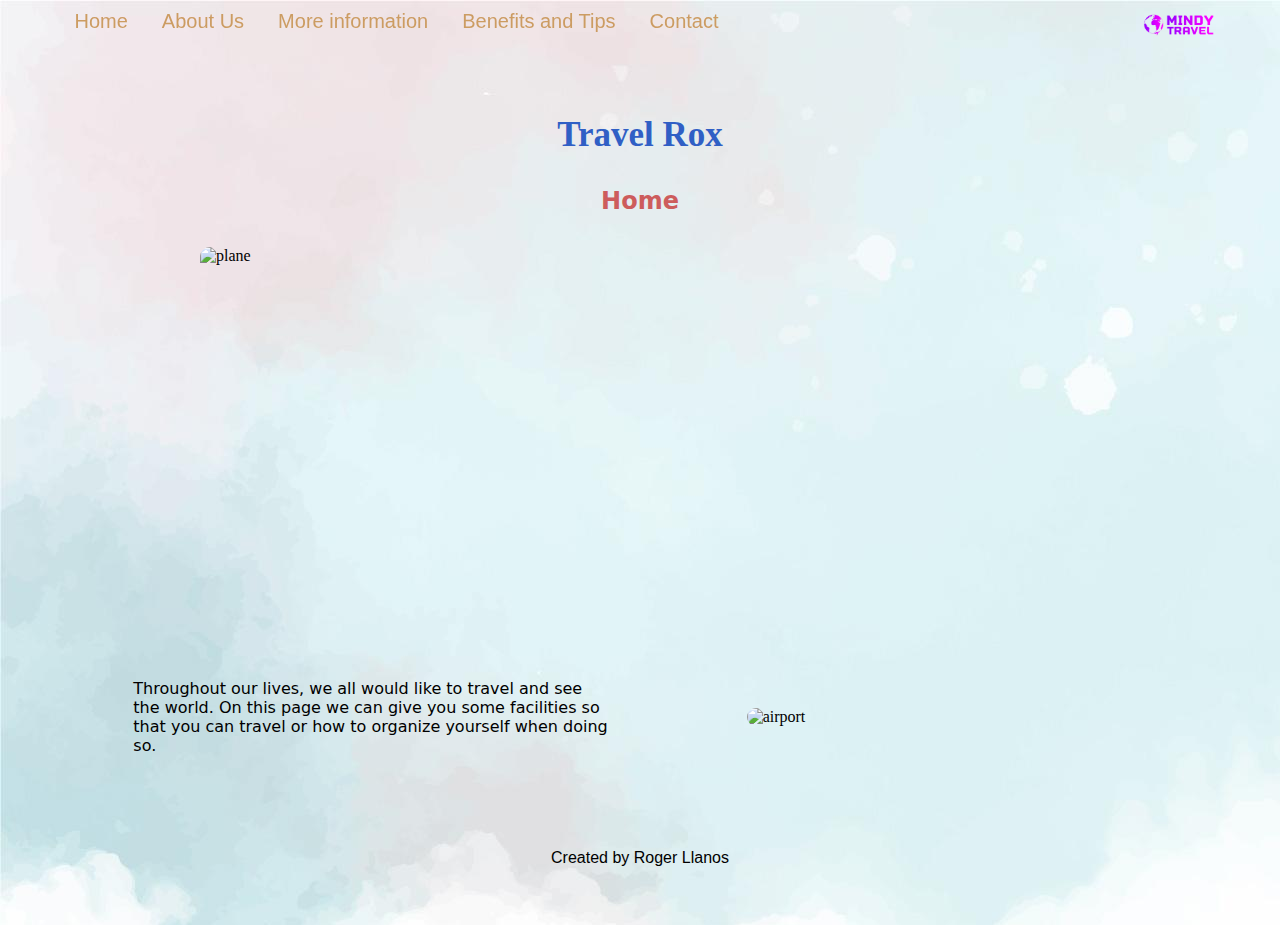
==== index.html @ 0a9d81c8 "se subio repo con estructura inicial" ====
<!DOCTYPE html>
<html lang="en">
<head>
    <meta charset="UTF-8">
    <meta http-equiv="X-UA-Compatible" content="IE=edge">
    <meta name="viewport" content="width=device-width, initial-scale=1.0">
    <link rel="stylesheet" href="./assets/style/style.css">
    <link rel="shortcut icon" href="./assets/images/icon.png" type="image/x-icon">
    <title>Travel Rox</title>
</head>
<body>
    <header>       
        <div class="divNav">    
            <nav>
                <a href="#">Home</a>
                <a href="./assets/pages/aboutUs.html">About Us</a>           
                <a href="./assets/pages/informacion.html">More information</a>
                <a href="./assets/pages/benefitsTips.html">Benefits and Tips</a>
                <a href="./assets/pages/contact.html">Contact</a>
            </nav>
            <img src="./assets/images/logo.png" alt="logo" class="logoImg">
        </div>      
    </header>
    <main>  
        <section>
            <h1>Travel Rox</h1>
                
            <section class="sectionHome">
                    <h2 class="indexH2">Home</h2>
                    <img src="./assets/images/plane.jpg" alt="plane" class="imgHome">
            </section>
            <div class="sectionHome2">            
                
                <p class="textHome">Throughout our lives, we all would like to travel and see the world. On this page we can give you some facilities so that you can travel or how to organize yourself when doing so.</p>
            
                <img src="./assets/images/airport.jpg" alt="airport" class="imgHome2">  
            
            </div>
        </section>    
    </main>
    <footer>
        <a href= "mailto:rogerllanos060412@gmail.com">Created by Roger Llanos</a>
    </footer>
</body>
</html>
---- assets/style/style.css ----
* :not(ol){
    box-sizing: border-box;
    padding: 0;
    margin: 0;

  } 
  body {
      background-image: url(../images/fondo.jpg);
  }
  header {
      position: sticky;
      top: 10px;
      margin-bottom: 25px;
      min-height: 10vh;
  } 
  main {
      min-height: 75vh;
  }
  footer {
      min-height:15vh ;
      display: flex;
      justify-content: center;
      align-items: center;
  }

  .divNav {
    display: flex;
    justify-content: space-around;
 
  }
.divTitles {
      display: flex;
      flex-direction: column;
      align-items: center;

  }
h2 {
   
    font-family: system-ui;
    color: indianred;
    margin-bottom: 2rem;
}
h3 {
    font-family: sans-serif;
    color: darkgoldenrod;
}
  nav>a {
    color: rgb(204, 156, 98);
    font-family: 'Lucida Sans', 'Lucida Sans Regular', 'Lucida Grande', 'Lucida Sans Unicode', Geneva, Verdana, sans-serif;
    text-decoration: none;
    font-size: 20px;
    margin: 15px;
  }
  nav>a:hover {
    color: aqua;
    border-radius: 10px;
    background-color:rgb(189, 104, 104) ;
}
  .cajaLogo {
      width: 49%;
      display: inline-block;
}
  .logoImg {
      margin-left: 18rem;
      width: 5rem;
}
h1 {
    font-size: 35px;
    color: rgb(48, 95, 197);
    display: flex;
    justify-content: center;
}

p {
    font-family: system-ui;
    color: currentColor;
}
a {
    font-family: sans-serif;
    text-decoration: none;
    color: currentColor;
}
.sectionHome{
    display: flex;
    flex-direction: column;
    align-items: center;
    margin-top: 2rem;
}
.imgHome {
    width: 55rem;
    height: 25rem;
    border-radius: 10px;
}
.sectionHome2 {
    display: flex;
    justify-content: space-evenly;
    align-items: center;
    margin-top: 2rem;
}
.imgHome2 {
    width: 25rem;
    border-radius: 10px;

}
.textHome {
    width: 30rem;

}    
.cajaImg {
    display: inline-block;
    width: 49%;
    height: 100%;
}
.cajaTexto {
    width: 49%;
    display: inline-block;
}
footer {
    height: 6vw;
}
.articleAbout {
    display: flex;
    justify-content: space-evenly;
    align-items: center;
    margin-top: 2rem;

}
.aboutImg {
    width: 20rem;
    border-radius: 10px;
  
}
.aboutImg1 {
    width: 20rem;
    height: 20rem;
    border-radius: 10px;
  
}
.aboutText {
   width: 20rem;
}
.section1 {
    height: 5rem;
}
.articleContact {
    display: flex;
    flex-direction: column;
    align-items: center;
    margin-top: 2rem;
}
.contactImg {
    width: 45rem;
    margin-bottom: 1rem;
}
.contactText {
   font-family: 'Gill Sans', 'Gill Sans MT', Calibri, 'Trebuchet MS', sans-serif;
   color: rgb(158, 109, 34);
}
.divContact {
    display: flex;
    justify-content: space-around;
    margin-top: 2rem;
}
.sectionTable {
    display: flex;
    justify-content: center;
    margin-top: 2rem;
}
th {
    color: rgb(180, 114, 66);
    font-size: 1.2rem;
    font-weight: 600;
}
tr {
    font-size: 16px;
    font-weight: 500;
    font-family: monospace;
}
table,tr,th,td {
    text-align: center;
    height: 10rem;
    width: 40rem;
    border: 1px solid rgb(93, 204, 198);
   
}
.boxTable {
    border-radius: 15px;
    border: 4px solid rgb(93, 204, 198);
    border-spacing: 0px;

}


/* benefitsTips style */

ul>li  {
    list-style-type: disclosure-closed;
    width: 18rem;
    color: rgb(180, 114, 66);
    font-size: 1.5rem;
    font-weight: 600;
    
}
ol {
    margin-top: 1.5rem;
}
 ol>li {
    list-style: square;
    color: black;
    margin-left: -2rem;
    font-size: 15px;
    font-weight: 500;
    font-family: monospace;
 }

.benefitsDiv {
    display: flex;
    justify-content:space-evenly;
    align-items: center;
    margin-top: 4rem;
}
.benefitsImg {
    width: 20rem;
    border-radius: 10px;
}
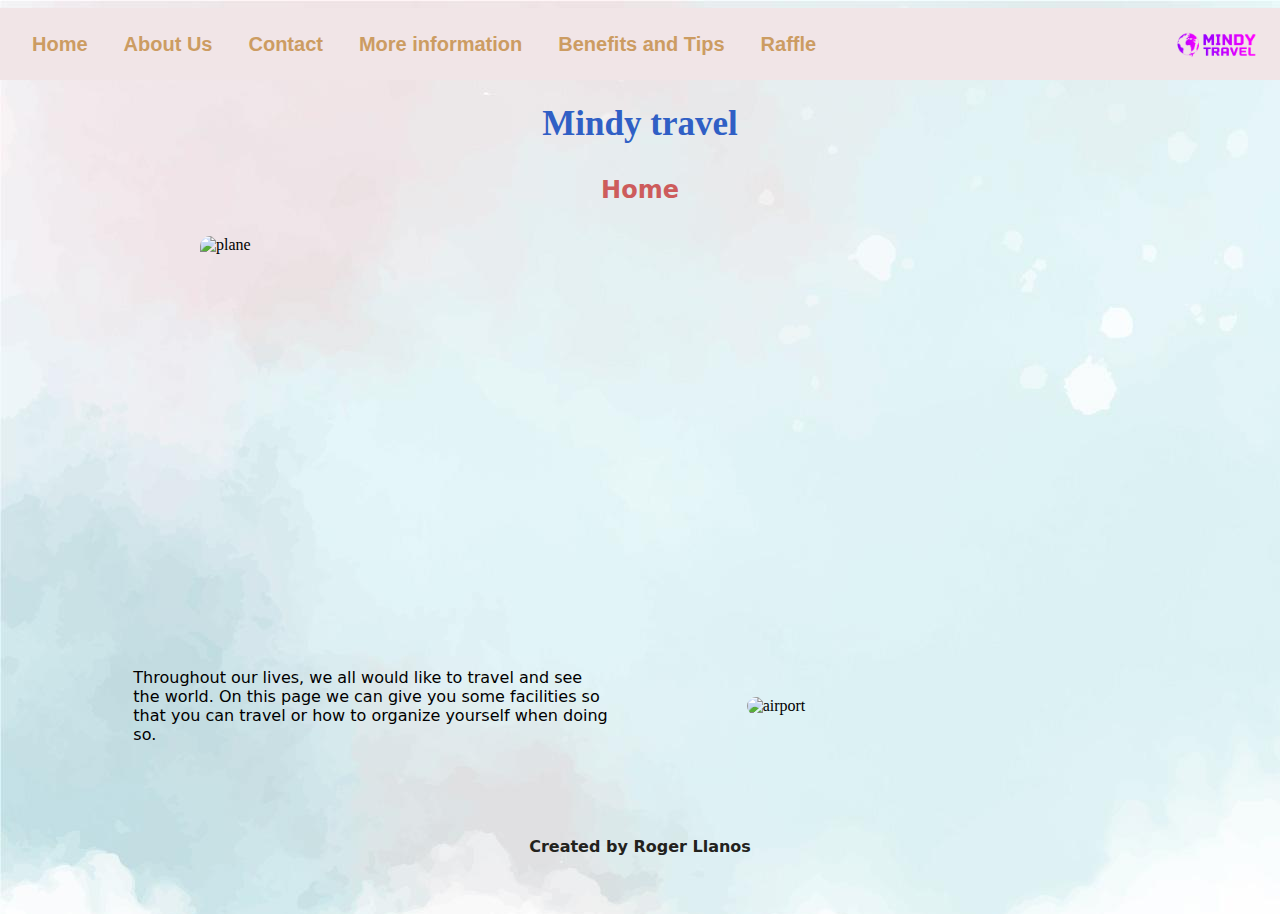
==== commit 350a3e30: "se completa el repositorio con los conocimientos brindados" ====
--- a/index.html
+++ b/index.html
@@ -6,24 +6,23 @@
     <meta name="viewport" content="width=device-width, initial-scale=1.0">
     <link rel="stylesheet" href="./assets/style/style.css">
     <link rel="shortcut icon" href="./assets/images/icon.png" type="image/x-icon">
-    <title>Travel Rox</title>
+    <title>Mindy travel</title>
 </head>
 <body>
-    <header>       
-        <div class="divNav">    
-            <nav>
-                <a href="#">Home</a>
-                <a href="./assets/pages/aboutUs.html">About Us</a>           
-                <a href="./assets/pages/informacion.html">More information</a>
-                <a href="./assets/pages/benefitsTips.html">Benefits and Tips</a>
-                <a href="./assets/pages/contact.html">Contact</a>
-            </nav>
-            <img src="./assets/images/logo.png" alt="logo" class="logoImg">
-        </div>      
+    <header>          
+        <nav>
+            <a href="#">Home</a>
+            <a href="./assets/pages/aboutUs.html">About Us</a>
+            <a href="./assets/pages/contact.html">Contact</a>   
+            <a href="./assets/pages/information.html">More information</a>
+            <a href="./assets/pages/benefitsTips.html">Benefits and Tips</a>
+            <a href="./assets/pages/raffle.html">Raffle</a>
+        </nav>
+        <img src="./assets/images/logo.png" alt="logo" class="logoImg">   
     </header>
     <main>  
         <section>
-            <h1>Travel Rox</h1>
+            <h1>Mindy travel</h1>
                 
             <section class="sectionHome">
                     <h2 class="indexH2">Home</h2>
--- a/assets/style/style.css
+++ b/assets/style/style.css
@@ -8,10 +8,13 @@
       background-image: url(../images/fondo.jpg);
   }
   header {
-      position: sticky;
-      top: 10px;
-      margin-bottom: 25px;
-      min-height: 10vh;
+    position: sticky;
+    top: 0.5rem;
+    min-height: 8vh;
+    display: flex;
+    justify-content: space-between;
+    background-color: #f1e5e7;
+    align-items: center;
   } 
   main {
       min-height: 75vh;
@@ -23,19 +26,16 @@
       align-items: center;
   }
 
-  .divNav {
-    display: flex;
-    justify-content: space-around;
- 
-  }
-.divTitles {
-      display: flex;
-      flex-direction: column;
-      align-items: center;
-
-  }
+  h1 {
+    font-size: 35px;
+    color: rgb(48, 95, 197);
+    display: flex;
+    justify-content: center;
+    margin-top: 2rem;
+    margin-bottom: -2rem;
+}
 h2 {
-   
+    margin-top: 2rem;
     font-family: system-ui;
     color: indianred;
     margin-bottom: 2rem;
@@ -43,43 +43,41 @@
 h3 {
     font-family: sans-serif;
     color: darkgoldenrod;
-}
+    margin-bottom: 3rem;
+}
+h4{
+    font-family: 'Gill Sans', 'Gill Sans MT', Calibri, 'Trebuchet MS', sans-serif;
+    color: rgb(158, 109, 34);
+    margin-bottom: 2rem;
+ }
+
   nav>a {
     color: rgb(204, 156, 98);
     font-family: 'Lucida Sans', 'Lucida Sans Regular', 'Lucida Grande', 'Lucida Sans Unicode', Geneva, Verdana, sans-serif;
     text-decoration: none;
     font-size: 20px;
-    margin: 15px;
+    margin-left: 2rem;
   }
   nav>a:hover {
     color: aqua;
     border-radius: 10px;
     background-color:rgb(189, 104, 104) ;
 }
-  .cajaLogo {
-      width: 49%;
-      display: inline-block;
-}
-  .logoImg {
-      margin-left: 18rem;
-      width: 5rem;
-}
-h1 {
-    font-size: 35px;
-    color: rgb(48, 95, 197);
-    display: flex;
-    justify-content: center;
-}
-
+.logoImg {
+    height: 2rem;
+    margin-right: 1rem;
+}
+.divTitles {
+    display: flex;
+    flex-direction: column;
+    align-items: center;
+
+}
 p {
     font-family: system-ui;
     color: currentColor;
 }
-a {
-    font-family: sans-serif;
-    text-decoration: none;
-    color: currentColor;
-}
+
 .sectionHome{
     display: flex;
     flex-direction: column;
@@ -122,7 +120,7 @@
     display: flex;
     justify-content: space-evenly;
     align-items: center;
-    margin-top: 2rem;
+    margin-bottom: 2rem;
 
 }
 .aboutImg {
@@ -146,25 +144,31 @@
     display: flex;
     flex-direction: column;
     align-items: center;
-    margin-top: 2rem;
 }
 .contactImg {
     width: 45rem;
     margin-bottom: 1rem;
-}
-.contactText {
-   font-family: 'Gill Sans', 'Gill Sans MT', Calibri, 'Trebuchet MS', sans-serif;
-   color: rgb(158, 109, 34);
-}
+    border-radius: 10px;
+}
+
 .divContact {
     display: flex;
     justify-content: space-around;
-    margin-top: 2rem;
-}
+}
+a {
+    font-family: sans-serif;
+    font-family: system-ui;
+    text-decoration: none;
+    color: #23221d;
+    font-size: initial;
+    font-weight: 550;
+}
+
+ /* informatioStyle */
+
 .sectionTable {
     display: flex;
     justify-content: center;
-    margin-top: 2rem;
 }
 th {
     color: rgb(180, 114, 66);
@@ -193,7 +197,7 @@
 
 /* benefitsTips style */
 
-ul>li  {
+ol>li  {
     list-style-type: disclosure-closed;
     width: 18rem;
     color: rgb(180, 114, 66);
@@ -201,13 +205,12 @@
     font-weight: 600;
     
 }
-ol {
+ul {
     margin-top: 1.5rem;
 }
- ol>li {
+ ul>li {
     list-style: square;
     color: black;
-    margin-left: -2rem;
     font-size: 15px;
     font-weight: 500;
     font-family: monospace;
@@ -217,9 +220,275 @@
     display: flex;
     justify-content:space-evenly;
     align-items: center;
-    margin-top: 4rem;
+    margin-bottom: 2rem;
 }
 .benefitsImg {
     width: 20rem;
     border-radius: 10px;
 }
+/* raffle style */
+form {
+    border: 3px solid #e6da76;
+    display: flex;
+    flex-direction: column;
+    padding: 1rem;
+    border-radius: 10px;
+    font: message-box;
+}
+.divRaffle {
+    display: flex;
+    justify-content: space-evenly;
+}
+
+input {
+    margin-top: 0.5rem;
+    margin-bottom: 0.5rem;
+}
+.divPay {    
+    display: flex;
+    flex-direction: column; 
+    align-items: baseline;
+}
+.labelPay {
+    
+    direction: rtl;    
+}
+.divIframe {
+    display: flex;
+    flex-direction: column;
+    align-items: center;
+}
+iframe {
+    border-radius: 10px;
+}
+@media only screen and (min-width: 768px) and (max-width:1023px) {
+header {
+    display: flex;
+    flex-direction: column-reverse;
+    position:static;
+}
+nav { 
+    display: flex;
+    flex-direction: column;
+}
+  /* homeStyle */
+.imgHome {
+    width: 40rem;
+    height: 20rem;
+}
+.sectionHome2 {
+    display: flex;
+    flex-direction: column-reverse;
+    justify-content: space-evenly;
+}
+.imgHome2 {
+    margin-bottom: 1.5rem;
+}
+  /* aboutUsStyle */
+.articleAbout {
+    display: flex;
+    flex-direction: column;
+}
+.aboutImg , .aboutImg1{
+    margin-bottom: 1.5rem;
+}
+  /* contact */
+.contactImg {
+    width: 40rem;
+}
+    
+.divContact { 
+    display: flex;
+    flex-direction: column;
+    justify-content: center;
+}
+.articleContact  {
+    display: flex;
+    justify-content: center;
+    align-items: flex-start;
+}
+.divPrueba {
+    display: flex;
+    flex-direction: column;
+    align-items: flex-start;
+    padding-left: 15%;
+}
+  /* informationStyle */
+table { 
+    width: 30rem;
+}
+  /* benefitsTipsStyle */
+
+.benefitsDiv {
+    display: flex;
+    flex-direction: column;
+}  
+.benefitsImg {
+    width: 30rem;
+}
+  /* raffleStyle */
+
+.divRaffle { 
+    display: flex;
+    flex-direction: column-reverse;
+    align-items: center;
+}
+.divPay {
+    display: flex;
+    align-items: center;
+}  
+form {
+    width: 40rem;
+    margin-bottom: 1rem;
+}
+label {
+    display: flex;
+    justify-content: center;
+}
+.labelPay {
+    display: flex;
+    align-items: center;
+}
+.divTerm {
+    display: flex;
+    flex-direction: column;
+}   
+iframe {
+    width: 30rem;
+    height: 15rem;
+}
+}
+
+@media only screen  and (max-width:767px) {
+
+header {
+        display: flex;
+        flex-direction: column-reverse;
+        position:static;
+}
+nav { 
+        display: flex;
+        flex-direction: column;
+}
+nav>a {
+    font-size: 1rem;
+}
+.logoImg {
+    height: 1,5rem;
+}
+.divTitles { 
+    
+}
+h1 {
+    font-size: 2rem;
+}
+h2 {
+    font-size: 1.2rem;
+    margin-bottom: 0.5rem;
+}
+h3 {
+    font-size: 0.8rem;
+    margin-bottom: 0.5rem;
+    width: 17rem;
+}
+  /* homeStyle */
+  .imgHome {
+    width: 20rem;
+    height: 12rem;
+}
+.sectionHome2 {
+    display: flex;
+    flex-direction: column-reverse;
+    justify-content: space-evenly;
+}
+.imgHome2 {
+    margin-bottom: 1.5rem;
+    width: 18rem;
+}
+.textHome {
+    width: 18rem;
+}
+/* aboutUsStyle */
+.articleAbout {
+    display: flex;
+    flex-direction: column;
+}
+.aboutImg , .aboutImg1{
+    margin-bottom: 1.5rem;
+    width: 18rem;
+}
+.aboutText {
+    width: 18rem;
+}
+ /* contact */
+ .contactImg {
+    width: 18rem;
+}
+h4 {
+    width: 18rem;
+}
+    
+.divContact { 
+    display: flex;
+    flex-direction: column;
+}
+.articleContact  {
+    display: flex;
+    justify-content: center;
+   
+}
+.divPrueba {
+    display: flex;
+    flex-direction: column;
+    align-items: center;
+    
+}
+  /* informationStyle */
+  table ,tr,th { 
+    width: 20rem;
+    height: 10rem;
+}
+ /* benefitsTipsStyle */
+
+ .benefitsDiv {
+    display: flex;
+    flex-direction: column;
+}  
+.benefitsImg {
+    width: 18rem;
+}
+ol>li {
+    width: 15rem;
+}
+  /* raffleStyle */
+
+  .divRaffle { 
+    display: flex;
+    flex-direction: column-reverse;
+    align-items: center;
+}
+.divPay {
+    display: flex;
+    align-items: center;
+}  
+form {
+    width: 20rem;
+    margin-bottom: 1rem;
+}
+label {
+    display: flex;
+    justify-content: center;
+}
+.labelPay {
+    display: flex;
+    align-items: center;
+}
+.divTerm {
+    display: flex;
+    flex-direction: column;
+}   
+iframe {
+    width: 20rem;
+    height: 10rem;
+}
+}